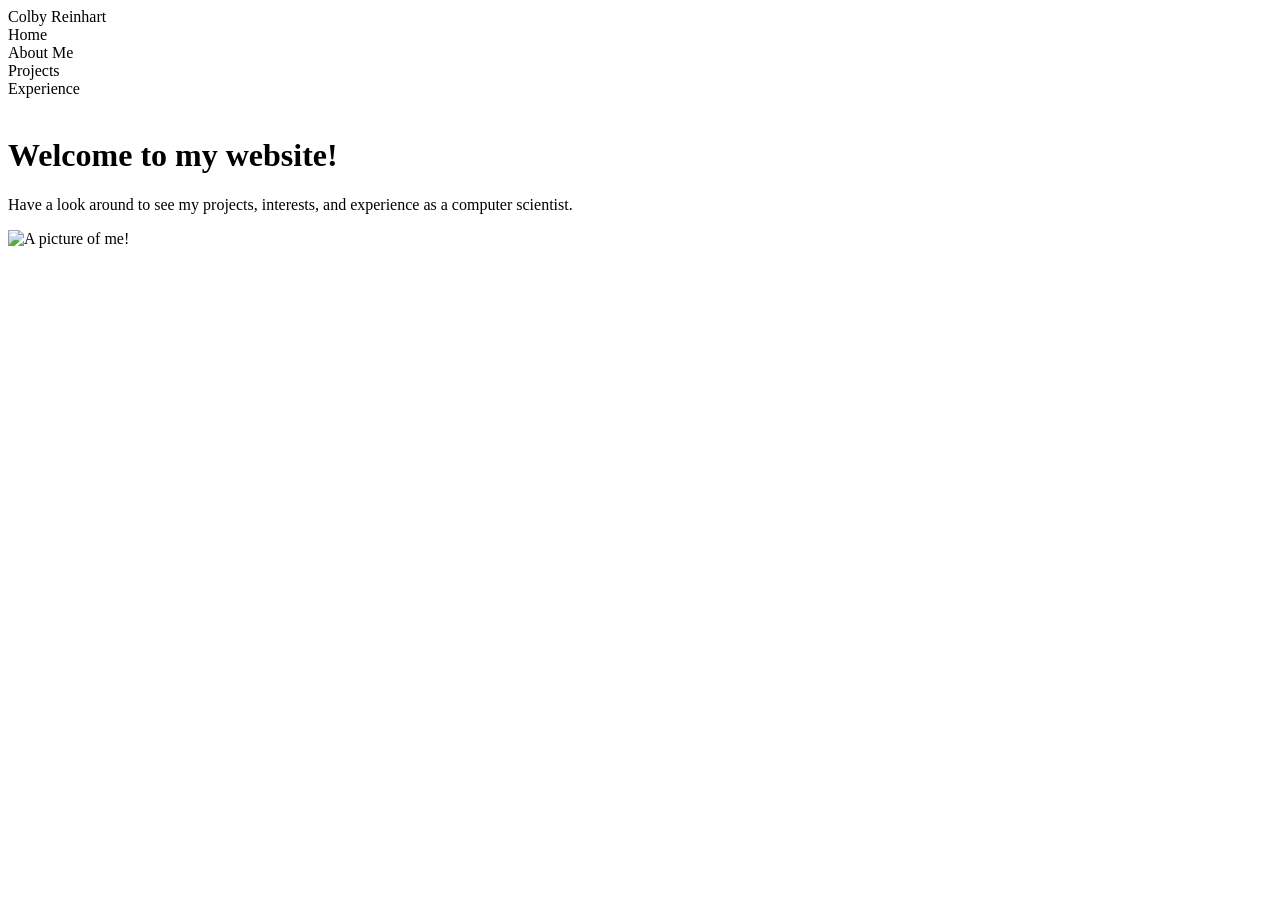
==== index.html @ d24ce51f "initial commit" ====
<!DOCTYPE html>
<html lang="en">
	<head>
		<meta charset="UTF-8">
		<meta name="viewport" content="width=device-width, initial-scale=1.0">
		<meta name="description" content="My website, made entirely by me.">
		<meta name="author" content="Colby Reinhart">

		<title>Colby Reinhart's Website</title>
		<link rel="stylesheet" href="index.css">
		<script defer src="index.js"></script>
	</head>
	<body>
		<div id="navbar" class="contentBox">
			<div id="nametag">
				Colby Reinhart
			</div>
			<div id="navbarLinks" class="contentBox">
				<div class="navbarItem">
					Home
				</div>
				<div class="navbarItem">
					About Me
				</div>
				<div class="navbarItem">
					Projects
				</div>
				<div class="navbarItem">
					Experience
				</div>
			</div>
		</div>

		<br>

		<div id="content">
			<div id="hello" class="contentBox">
				<div id="greetings">
					<h1>Welcome to my website!</h1>
					<p id="intro">
						Have a look around to see my projects, interests,
						and experience as a computer scientist.
					</p>
				</div>
				<img id="headshot" alt="A picture of me!" src="professional_picture.jpg">
			</div>
		</div>
	</body>
</html>
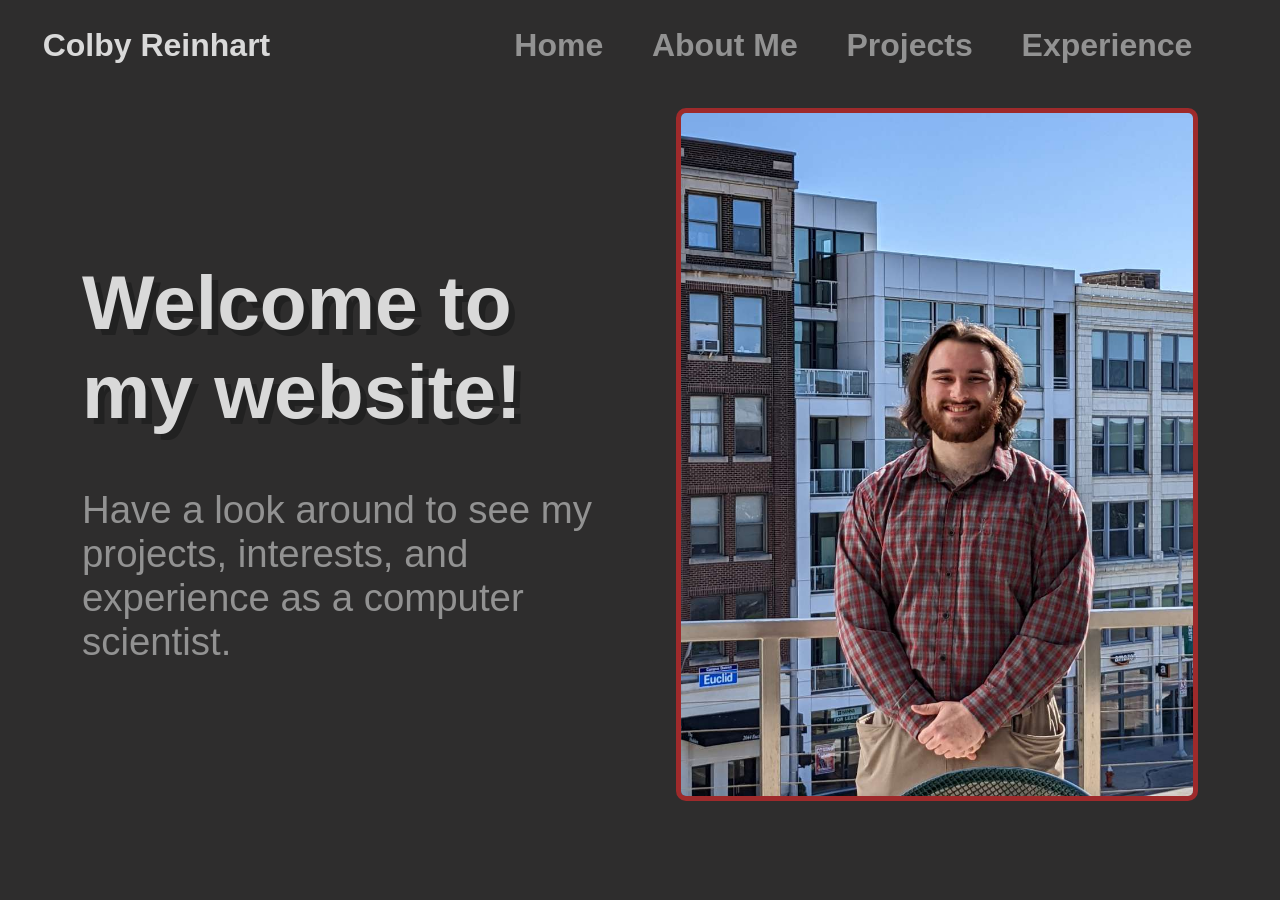
==== commit 0d0a4c1a: "Changed css file name, added picture." ====
--- a/index.html
+++ b/index.html
@@ -7,7 +7,7 @@
 		<meta name="author" content="Colby Reinhart">
 
 		<title>Colby Reinhart's Website</title>
-		<link rel="stylesheet" href="index.css">
+		<link rel="stylesheet" href="global.css">
 		<script defer src="index.js"></script>
 	</head>
 	<body>
--- a/global.css
+++ b/global.css
@@ -0,0 +1,103 @@
+/* --- color pallette --- */
+
+:root {
+	--background: #2e2d2d;
+	--dark-gray: #212121;
+	--text-white: #d9d9d9;
+	--darker-white: #929292;
+	--light-red: #9e2a2b;
+	--dark-red: #540b0e;
+	--gold: #e09f3e;
+	--cream: #fff3b0;
+	--cyan: #335c67;
+}
+
+/* --- animation --- */
+
+@keyframes screen-appear {
+	0% {opacity: 0;}
+	100% {opacity: 1;}
+}
+
+.navbarItem:hover {
+	background-color: var(--light-red);
+	color: var(--text-white);
+	padding: 1%;
+	box-shadow: 0.4vw 0.8vw var(--dark-red);
+}
+
+#greetings > h1:hover {
+	transform: translate(-0.5vw, -0.5vw);
+	text-shadow: 1vw 1vw var(--dark-gray);
+}
+
+/* --- styles --- */
+
+body {
+	margin: 0;
+	width: 100vw;
+	height: 100vh;
+	background-color: var(--background);
+	display: flex;
+	flex-direction: column;
+	flex-wrap: nowrap;
+	justify-content: flex-start;
+	align-items: center;
+	align-content: center;
+	color: var(--text-white);
+	font-family:'Segoe UI', Tahoma, Geneva, Verdana, sans-serif;
+	animation-name: screen-appear;
+	animation-duration: 2s;
+}
+
+.navbarItem {
+	padding: 0.5%;
+	color: var(--darker-white);
+	border-radius: 20px;
+	transition: all 0.5s;
+}
+
+.contentBox {
+	display: flex;
+	flex-direction: row;
+	flex-wrap: nowrap;
+	justify-content: space-evenly;
+	align-items: center;
+	align-content: center;
+}
+
+#navbar {
+	width: 100%;
+	height: 10%;
+	font-weight: bold;
+	font-size: 2.5vw;
+}
+
+#nametag {
+	width: 30%;
+}
+
+#navbarLinks {
+	width: 60%;
+}
+
+#greetings {
+	font-size: 3vw;
+	width: 40%;
+}
+
+#greetings > h1 {
+	text-shadow: 0.5vw 0.5vw var(--dark-gray);
+	transition: all 0.5s;
+}
+
+#intro {
+	color: var(--darker-white);
+}
+
+#headshot {
+	width: 40%;
+	height: auto;
+	border: solid 5px var(--light-red);
+	border-radius: 10px;
+}
